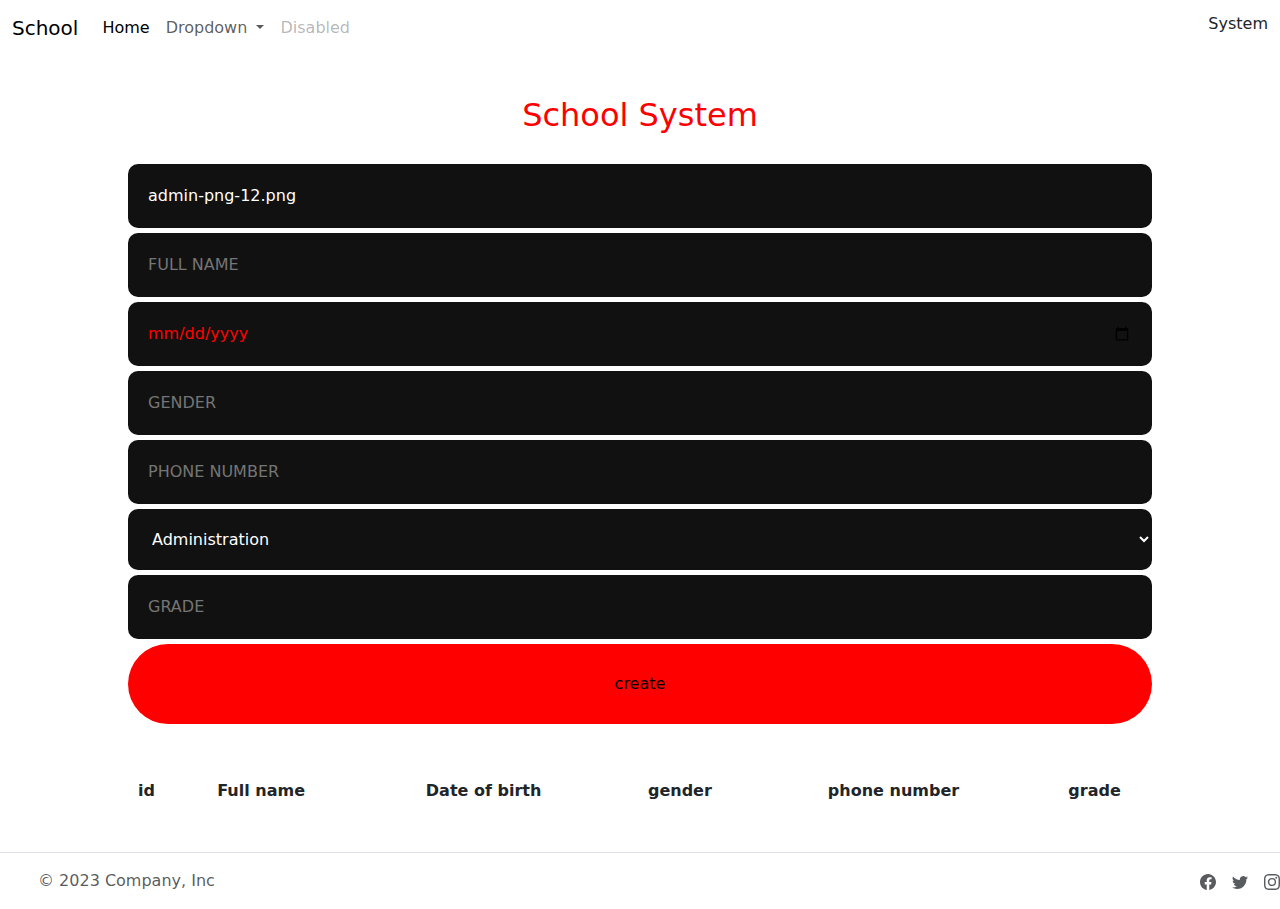
==== index.html @ a32695f7 "add school system" ====
<!DOCTYPE html>
<html lang="en">
  <head>
    <meta charset="UTF-8" />
    <meta http-equiv="X-UA-Compatible" content="IE=edge" />
    <meta name="viewport" content="width=device-width, initial-scale=1.0" />
    <link rel="stylesheet"  href="style.css"/>
    <link rel="stylesheet"  href="https://cdn.jsdelivr.net/npm/bootstrap@5.3.2/dist/css/bootstrap.min.css">
    
    <title>Document</title>
  </head>
  <body> 

   



      <nav class="navbar navbar-expand-lg navbar-light ">
        <div class="container-fluid">
          <a class="navbar-brand"  href="#">School</a>
          <button class="navbar-toggler" type="button" data-bs-toggle="collapse" data-bs-target="#navbarSupportedContent" aria-controls="navbarSupportedContent" aria-expanded="false" aria-label="Toggle navigation">
            <span class="navbar-toggler-icon"></span>
          </button>
          <div class="collapse navbar-collapse" id="navbarSupportedContent">
            <ul class="navbar-nav me-auto mb-2 mb-lg-0">
              <li class="nav-item">
                <a class="nav-link active" aria-current="page" href="#">Home</a>
              </li>
            
              <li class="nav-item dropdown">
                <a class="nav-link dropdown-toggle" href="#" id="navbarDropdown" role="button" data-bs-toggle="dropdown" aria-expanded="false">
                  Dropdown
                </a>
                <ul class="dropdown-menu" aria-labelledby="navbarDropdown">
                  <li><a class="dropdown-item" href="#">Home</a></li>
                  <li><a class="dropdown-item" href="#">Studant</a></li>
                  
                </ul>
              </li>
              <li class="nav-item">
                <a class="nav-link disabled" href="#" tabindex="-1" aria-disabled="true">Disabled</a>
              </li>
            </ul>
              <!-- <form class="d-flex">
                <input class="form-control me-2" type="search" placeholder="Search" aria-label="Search">
                <button class="btn btn-outline-success" type="submit">Search</button>
              </form> -->
              <h6>System</h6>
          </div>
        </div>
      </nav>

    <div class="crud">

      <div class="head">
        <h2 style="margin: 30px; color: red;">School System</h2>
        
      </div>
      <div class="inputs">
       
          <input type="text" value="admin-png-12.png"  id="img" class="date" placeholder="img" />

     

        <input type="text" id="Full name" placeholder="Full name"class="date" required/>
        <div class="price">
          <input type="date" style="color: red;" id="Date of birth" placeholder="Date of birth" class="date" required/>
          <input type="text" id="gender" placeholder="gender" required class="date"/>
          <input type="number" id="phone number" placeholder="phone number"class="date" required/>
          <select type="text" id="major" placeholder="major"class="date" required>
            <option value="">Administration</option>
            <option value="">IT</option>
            <option value="">Science</option>
            <option value="">Art</option>
          </select>

          <input type="number" id="grade" placeholder="grade"class="date" required/>
        </div>

        <button id="submit">create</button>
      </div>
      
        

        <div id="card"></div>

        <table>
          <tr id="jk">
            <th>id</th>
            <th>Full name</th>
            <th>Date of birth</th>
            <th>gender</th>
            <th>phone number</th>
            <th>grade</th>
          </tr>

          <tbody id="tbody"></tbody>
        </table>
      </div>
    </div>
    <footer
    class="d-flex flex-wrap justify-content-between align-items-center py-3 my-4 border-top"
  >
    <div class="col-md-4 d-flex align-items-center">
      <a
        href="/"
        class="mb-3 me-2 mb-md-0 text-body-secondary text-decoration-none lh-1"
      >
        <svg class="bi" width="30" height="24">
          <use xlink:href="#bootstrap"></use>
        </svg>
      </a>
      <span class="mb-3 mb-md-0 text-body-secondary"
        >© 2023 Company, Inc</span
      >
    </div>

    <ul class="nav col-md-4 justify-content-end list-unstyled d-flex">
      <li class="ms-3">
        <a class="text-body-secondary" href="#"
          ><svg
            xmlns="http://www.w3.org/2000/svg"
            width="16"
            height="16"
            fill="currentColor"
            class="bi bi-facebook"
            viewBox="0 0 16 16"
          >
            <path
              d="M16 8.049c0-4.446-3.582-8.05-8-8.05C3.58 0-.002 3.603-.002 8.05c0 4.017 2.926 7.347 6.75 7.951v-5.625h-2.03V8.05H6.75V6.275c0-2.017 1.195-3.131 3.022-3.131.876 0 1.791.157 1.791.157v1.98h-1.009c-.993 0-1.303.621-1.303 1.258v1.51h2.218l-.354 2.326H9.25V16c3.824-.604 6.75-3.934 6.75-7.951z"
            /></svg></a>
      </li>
      <li class="ms-3">
        <a class="text-body-secondary" href="#"
          ><svg
            xmlns="http://www.w3.org/2000/svg"
            width="16"
            height="16"
            fill="currentColor"
            class="bi bi-twitter"
            viewBox="0 0 16 16"
          >
            <path
              d="M5.026 15c6.038 0 9.341-5.003 9.341-9.334 0-.14 0-.282-.006-.422A6.685 6.685 0 0 0 16 3.542a6.658 6.658 0 0 1-1.889.518 3.301 3.301 0 0 0 1.447-1.817 6.533 6.533 0 0 1-2.087.793A3.286 3.286 0 0 0 7.875 6.03a9.325 9.325 0 0 1-6.767-3.429 3.289 3.289 0 0 0 1.018 4.382A3.323 3.323 0 0 1 .64 6.575v.045a3.288 3.288 0 0 0 2.632 3.218 3.203 3.203 0 0 1-.865.115 3.23 3.23 0 0 1-.614-.057 3.283 3.283 0 0 0 3.067 2.277A6.588 6.588 0 0 1 .78 13.58a6.32 6.32 0 0 1-.78-.045A9.344 9.344 0 0 0 5.026 15z"/></svg></a>
      </li>
      <li class="ms-3">
        <a class="text-body-secondary" href="#"
          ><svg
            xmlns="http://www.w3.org/2000/svg"
            width="16"
            height="16"
            fill="currentColor"
            class="bi bi-instagram"
            viewBox="0 0 16 16"
          >
            <path
              d="M8 0C5.829 0 5.556.01 4.703.048 3.85.088 3.269.222 2.76.42a3.917 3.917 0 0 0-1.417.923A3.927 3.927 0 0 0 .42 2.76C.222 3.268.087 3.85.048 4.7.01 5.555 0 5.827 0 8.001c0 2.172.01 2.444.048 3.297.04.852.174 1.433.372 1.942.205.526.478.972.923 1.417.444.445.89.719 1.416.923.51.198 1.09.333 1.942.372C5.555 15.99 5.827 16 8 16s2.444-.01 3.298-.048c.851-.04 1.434-.174 1.943-.372a3.916 3.916 0 0 0 1.416-.923c.445-.445.718-.891.923-1.417.197-.509.332-1.09.372-1.942C15.99 10.445 16 10.173 16 8s-.01-2.445-.048-3.299c-.04-.851-.175-1.433-.372-1.941a3.926 3.926 0 0 0-.923-1.417A3.911 3.911 0 0 0 13.24.42c-.51-.198-1.092-.333-1.943-.372C10.443.01 10.172 0 7.998 0h.003zm-.717 1.442h.718c2.136 0 2.389.007 3.232.046.78.035 1.204.166 1.486.275.373.145.64.319.92.599.28.28.453.546.598.92.11.281.24.705.275 1.485.039.843.047 1.096.047 3.231s-.008 2.389-.047 3.232c-.035.78-.166 1.203-.275 1.485a2.47 2.47 0 0 1-.599.919c-.28.28-.546.453-.92.598-.28.11-.704.24-1.485.276-.843.038-1.096.047-3.232.047s-2.39-.009-3.233-.047c-.78-.036-1.203-.166-1.485-.276a2.478 2.478 0 0 1-.92-.598 2.48 2.48 0 0 1-.6-.92c-.109-.281-.24-.705-.275-1.485-.038-.843-.046-1.096-.046-3.233 0-2.136.008-2.388.046-3.231.036-.78.166-1.204.276-1.486.145-.373.319-.64.599-.92.28-.28.546-.453.92-.598.282-.11.705-.24 1.485-.276.738-.034 1.024-.044 2.515-.045v.002zm4.988 1.328a.96.96 0 1 0 0 1.92.96.96 0 0 0 0-1.92zm-4.27 1.122a4.109 4.109 0 1 0 0 8.217 4.109 4.109 0 0 0 0-8.217zm0 1.441a2.667 2.667 0 1 1 0 5.334 2.667 2.667 0 0 1 0-5.334z"
            /></svg></a>
      </li>
    </ul>
  </footer>
</div>
</div>
</div>
    <script src="app.js"></script>
    <script src="https://cdn.jsdelivr.net/npm/bootstrap@5.3.2/dist/js/bootstrap.bundle.min.js
    "></script>
  </body>
</html>
---- style.css ----
* {
  padding: 0;
  margin: 0;
}

body {
  /* color: white; */
  background-color: #222;

  font-family: "Lucida Sans", "Lucida Sans Regular", "Lucida Grande",
    "Lucida Sans Unicode", Geneva, Verdana, sans-serif;
  height: 100vh;
}

.crud {
  width: 80%;
  margin: auto;
  text-align: center;
  padding: 10px 0px;
  /* background-color: #222; */

  /* text-transform: uppercase; */
  /* height: 100vh; */
}

input {
  width: 100%;
  /* height: 30px; */
  padding: 5px 0px;
  outline: none;
  border: none;
  margin: 5px 0;
  background-color: #111;
  color: white;
  transition: 0.5s;
  border-radius: 10px;
  padding: 20px;

  margin: 25px;
}
.date {
  margin-bottom: 5px;
}

#submit {
  padding: 20px;
  text-align: center;
  border-radius: 50px;
  height: 80px;
}
select {
  width: 100%;
  /* height: 30px; */
  padding: 5px 0px;
  outline: none;
  border: none;
  margin: 5px 0;
  background-color: #111;
  color: white;
  transition: 0.5s;
  border-radius: 10px;
  padding: 20px;

  margin: 25px;
}

input:hover {
  transform: scale(1.1);
  background: black;
}
button {
  width: 100%;
  background-color: red;
  border: none;
  border-radius: 10px;
  transition: 0.5s;
}

button:hover {
  background-color: rgba(177, 8, 8, 0.76);
  letter-spacing: 1px;
  color: white;
}

input::placeholder {
  text-transform: uppercase;
}

table {
  width: 100%;
  text-align: center;
  margin: 10px 0px;
}
td,
th {
  padding: 5px 0px;
  /* color: red;   */
}

.dates {
  color: red;
}

#card {
  padding: 20px;
  display: flex;
  flex-wrap: wrap;
  justify-content: space-between;
  /* background-color: greenyellow; */
  gap: 15px;
}

@media (max-width: 520px) {
  input {
    display: flex;
  }
  table th,
  td {
    display: flex;
    /* flex-direction: column; */
  }
  #card {
    display: flex;
    flex-wrap: wrap;
    flex-direction: column;
    align-items: center;
    background-color: greenyellow;
    margin: 10px;
  }
}
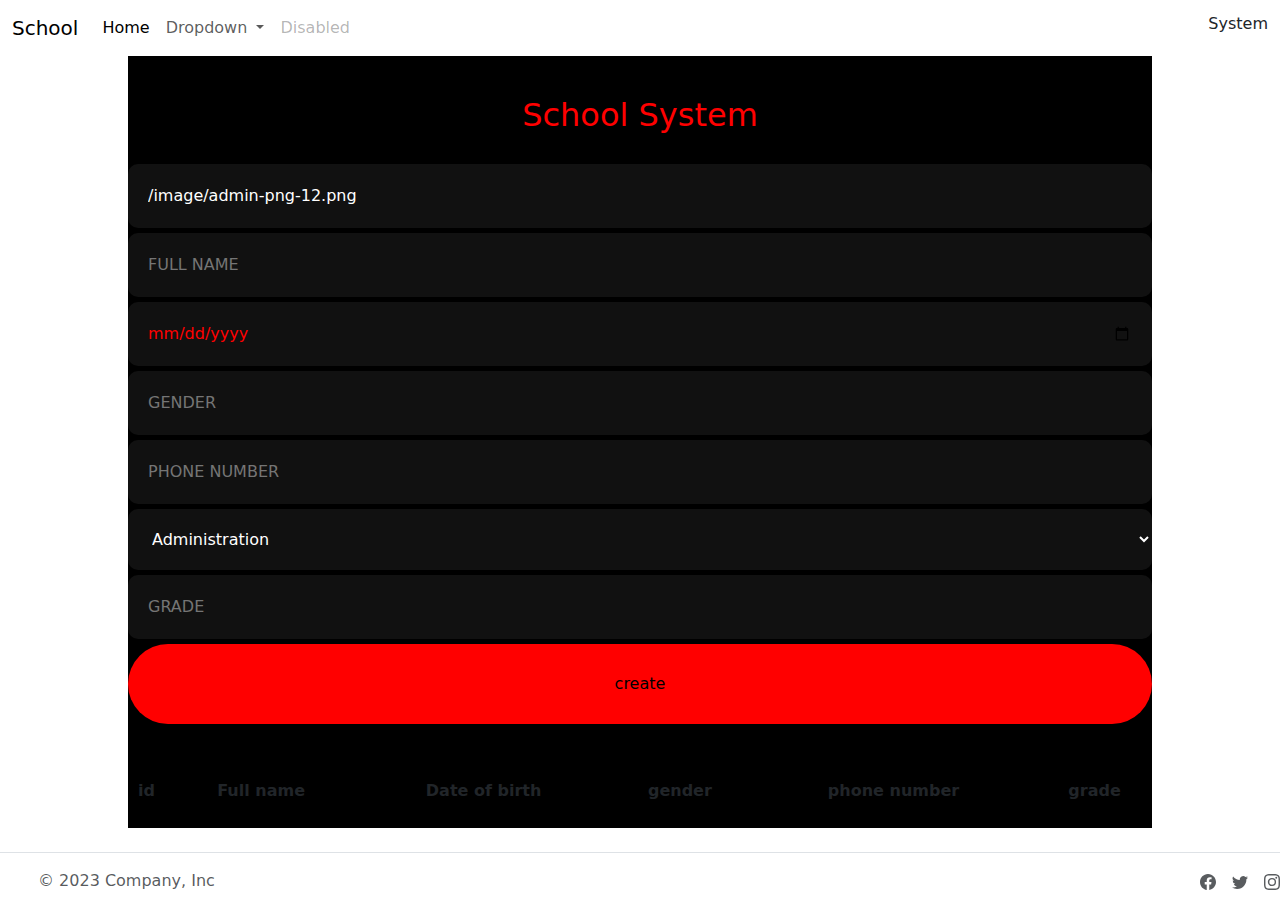
==== commit da8e25ef: "final change" ====
--- a/index.html
+++ b/index.html
@@ -7,7 +7,7 @@
     <link rel="stylesheet"  href="style.css"/>
     <link rel="stylesheet"  href="https://cdn.jsdelivr.net/npm/bootstrap@5.3.2/dist/css/bootstrap.min.css">
     
-    <title>Document</title>
+    <title>School-System</title>
   </head>
   <body> 
 
@@ -50,7 +50,7 @@
         </div>
       </nav>
 
-    <div class="crud">
+    <div class="crud-operation-school-system">
 
       <div class="head">
         <h2 style="margin: 30px; color: red;">School System</h2>
@@ -58,7 +58,7 @@
       </div>
       <div class="inputs">
        
-          <input type="text" value="admin-png-12.png"  id="img" class="date" placeholder="img" />
+          <input type="text" value="/image/admin-png-12.png"  id="img" width="40px" height="40px" class="date" placeholder="img" />
 
      
 
--- a/style.css
+++ b/style.css
@@ -12,7 +12,7 @@
   height: 100vh;
 }
 
-.crud {
+.crud-operation-school-system {
   width: 80%;
   margin: auto;
   text-align: center;
@@ -21,6 +21,7 @@
 
   /* text-transform: uppercase; */
   /* height: 100vh; */
+  background-color: black;
 }
 
 input {
@@ -110,7 +111,7 @@
   gap: 15px;
 }
 
-@media (max-width: 520px) {
+@media (max-width: 820px) {
   input {
     display: flex;
   }
@@ -118,13 +119,43 @@
   td {
     display: flex;
     /* flex-direction: column; */
+    justify-content: center;
   }
   #card {
     display: flex;
     flex-wrap: wrap;
     flex-direction: column;
     align-items: center;
-    background-color: greenyellow;
+    background-color: black;
     margin: 10px;
+    /* border: 2px solid red; */
+  }
+  #card div {
+    border: 2px solid red;
+    width: 100%;
+    padding: 5px;
+    color: red;
+  }
+
+  #card > div:nth-last-of-type(odd) {
+    color: red;
+
+    border-radius: 20px;
+  }
+
+  #card > div:nth-last-of-type(even) {
+    color: red;
+
+    border-radius: 20px;
+  }
+
+  #card > div > div {
+    color: red;
+    border: none;
+    border-bottom: 2px solid red;
+  }
+  #card > div > div:last-child {
+    color: red;
+    border: none;
   }
 }
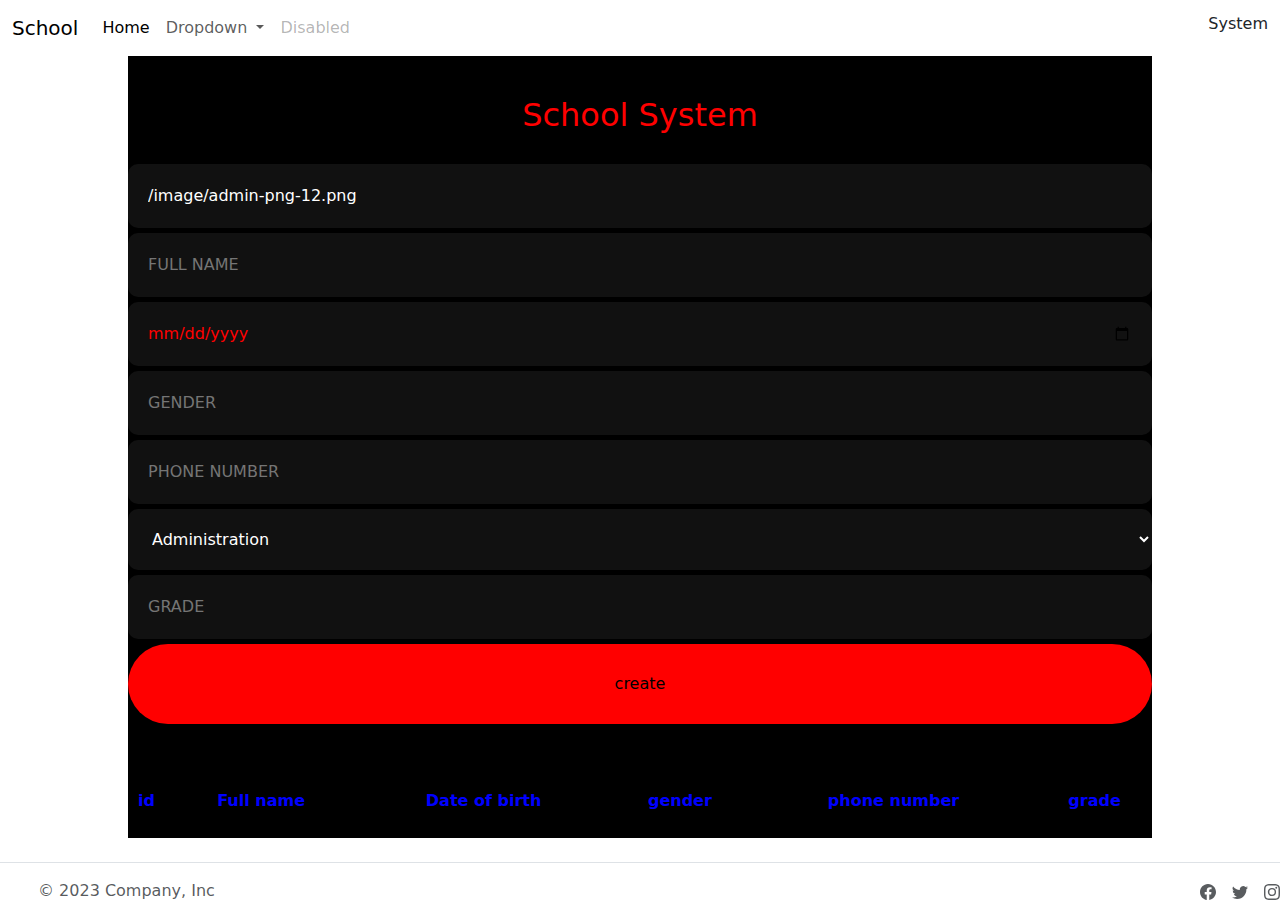
==== commit f091d233: "Update index.html" ====
--- a/index.html
+++ b/index.html
@@ -68,10 +68,10 @@
           <input type="text" id="gender" placeholder="gender" required class="date"/>
           <input type="number" id="phone number" placeholder="phone number"class="date" required/>
           <select type="text" id="major" placeholder="major"class="date" required>
-            <option value="">Administration</option>
-            <option value="">IT</option>
-            <option value="">Science</option>
-            <option value="">Art</option>
+            <option value="Administration">Administration</option>
+            <option value="IT">IT</option>
+            <option value="Science">Science</option>
+            <option value="Art">Art</option>
           </select>
 
           <input type="number" id="grade" placeholder="grade"class="date" required/>
--- a/style.css
+++ b/style.css
@@ -95,7 +95,7 @@
 td,
 th {
   padding: 5px 0px;
-  /* color: red;   */
+  color: blue;  
 }
 
 .dates {
@@ -109,6 +109,44 @@
   justify-content: space-between;
   /* background-color: greenyellow; */
   gap: 15px;
+}
+
+#card {
+  display: flex;
+  flex-wrap: wrap;
+  flex-direction: row;
+  align-items: center;
+  background-color: black;
+  margin: 10px;
+  /* border: 2px solid red; */
+}
+#card div {
+  border: 2px solid red;
+  width: auto;
+  padding: 5px;
+  color: red;
+}
+
+#card > div:nth-last-of-type(odd) {
+  color: red;
+
+  border-radius: 20px;
+}
+
+#card > div:nth-last-of-type(even) {
+  color: red;
+
+  border-radius: 20px;
+}
+
+#card > div > div {
+  color: red;
+  border: none;
+  border-bottom: 2px solid red;
+}
+#card > div > div:last-child {
+  color: red;
+  border: none;
 }
 
 @media (max-width: 820px) {
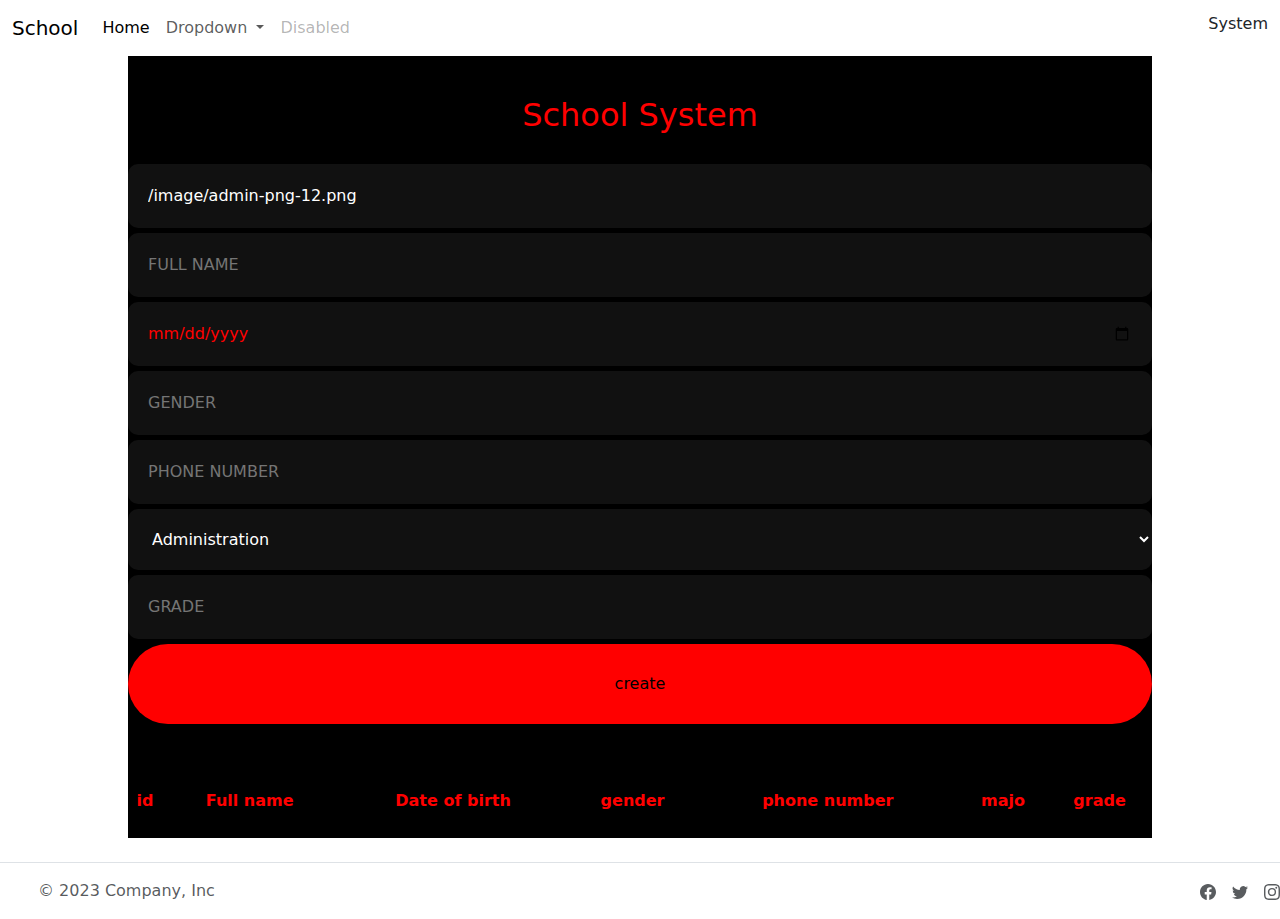
==== commit c923f058: "chnage responsive table" ====
--- a/index.html
+++ b/index.html
@@ -4,164 +4,223 @@
     <meta charset="UTF-8" />
     <meta http-equiv="X-UA-Compatible" content="IE=edge" />
     <meta name="viewport" content="width=device-width, initial-scale=1.0" />
-    <link rel="stylesheet"  href="style.css"/>
-    <link rel="stylesheet"  href="https://cdn.jsdelivr.net/npm/bootstrap@5.3.2/dist/css/bootstrap.min.css">
-    
+    <link rel="stylesheet" href="style.css" />
+    <link
+      rel="stylesheet"
+      href="https://cdn.jsdelivr.net/npm/bootstrap@5.3.2/dist/css/bootstrap.min.css"
+    />
+
     <title>School-System</title>
   </head>
-  <body> 
-
-   
-
-
-
-      <nav class="navbar navbar-expand-lg navbar-light ">
-        <div class="container-fluid">
-          <a class="navbar-brand"  href="#">School</a>
-          <button class="navbar-toggler" type="button" data-bs-toggle="collapse" data-bs-target="#navbarSupportedContent" aria-controls="navbarSupportedContent" aria-expanded="false" aria-label="Toggle navigation">
-            <span class="navbar-toggler-icon"></span>
-          </button>
-          <div class="collapse navbar-collapse" id="navbarSupportedContent">
-            <ul class="navbar-nav me-auto mb-2 mb-lg-0">
-              <li class="nav-item">
-                <a class="nav-link active" aria-current="page" href="#">Home</a>
-              </li>
-            
-              <li class="nav-item dropdown">
-                <a class="nav-link dropdown-toggle" href="#" id="navbarDropdown" role="button" data-bs-toggle="dropdown" aria-expanded="false">
-                  Dropdown
-                </a>
-                <ul class="dropdown-menu" aria-labelledby="navbarDropdown">
-                  <li><a class="dropdown-item" href="#">Home</a></li>
-                  <li><a class="dropdown-item" href="#">Studant</a></li>
-                  
-                </ul>
-              </li>
-              <li class="nav-item">
-                <a class="nav-link disabled" href="#" tabindex="-1" aria-disabled="true">Disabled</a>
-              </li>
-            </ul>
-              <!-- <form class="d-flex">
+  <body>
+    <nav class="navbar navbar-expand-lg navbar-light">
+      <div class="container-fluid">
+        <a class="navbar-brand" href="#">School</a>
+        <button
+          class="navbar-toggler"
+          type="button"
+          data-bs-toggle="collapse"
+          data-bs-target="#navbarSupportedContent"
+          aria-controls="navbarSupportedContent"
+          aria-expanded="false"
+          aria-label="Toggle navigation"
+        >
+          <span class="navbar-toggler-icon"></span>
+        </button>
+        <div class="collapse navbar-collapse" id="navbarSupportedContent">
+          <ul class="navbar-nav me-auto mb-2 mb-lg-0">
+            <li class="nav-item">
+              <a class="nav-link active" aria-current="page" href="#">Home</a>
+            </li>
+
+            <li class="nav-item dropdown">
+              <a
+                class="nav-link dropdown-toggle"
+                href="#"
+                id="navbarDropdown"
+                role="button"
+                data-bs-toggle="dropdown"
+                aria-expanded="false"
+              >
+                Dropdown
+              </a>
+              <ul class="dropdown-menu" aria-labelledby="navbarDropdown">
+                <li><a class="dropdown-item" href="#">Home</a></li>
+                <li><a class="dropdown-item" href="#">Studant</a></li>
+              </ul>
+            </li>
+            <li class="nav-item">
+              <a
+                class="nav-link disabled"
+                href="#"
+                tabindex="-1"
+                aria-disabled="true"
+                >Disabled</a
+              >
+            </li>
+          </ul>
+          <!-- <form class="d-flex">
                 <input class="form-control me-2" type="search" placeholder="Search" aria-label="Search">
                 <button class="btn btn-outline-success" type="submit">Search</button>
               </form> -->
-              <h6>System</h6>
-          </div>
+          <h6>System</h6>
         </div>
-      </nav>
+      </div>
+    </nav>
 
     <div class="crud-operation-school-system">
-
       <div class="head">
-        <h2 style="margin: 30px; color: red;">School System</h2>
-        
+        <h2 style="margin: 30px; color: red">School System</h2>
       </div>
       <div class="inputs">
-       
-          <input type="text" value="/image/admin-png-12.png"  id="img" width="40px" height="40px" class="date" placeholder="img" />
-
-     
-
-        <input type="text" id="Full name" placeholder="Full name"class="date" required/>
+        <input
+          type="text"
+          value="/image/admin-png-12.png"
+          id="img"
+          width="40px"
+          height="40px"
+          class="date"
+          placeholder="img"
+        />
+
+        <input
+          type="text"
+          id="Full name"
+          placeholder="Full name"
+          class="date"
+          required
+        />
         <div class="price">
-          <input type="date" style="color: red;" id="Date of birth" placeholder="Date of birth" class="date" required/>
-          <input type="text" id="gender" placeholder="gender" required class="date"/>
-          <input type="number" id="phone number" placeholder="phone number"class="date" required/>
-          <select type="text" id="major" placeholder="major"class="date" required>
+          <input
+            type="date"
+            style="color: red"
+            id="Date of birth"
+            placeholder="Date of birth"
+            class="date"
+            required
+          />
+          <input
+            type="text"
+            id="gender"
+            placeholder="gender"
+            required
+            class="date"
+          />
+          <input
+            type="number"
+            id="phone number"
+            placeholder="phone number"
+            class="date"
+            required
+          />
+          <select
+            type="text"
+            id="major"
+            placeholder="major"
+            class="date"
+            required
+          >
             <option value="Administration">Administration</option>
             <option value="IT">IT</option>
             <option value="Science">Science</option>
             <option value="Art">Art</option>
           </select>
 
-          <input type="number" id="grade" placeholder="grade"class="date" required/>
+          <input
+            type="number"
+            id="grade"
+            placeholder="grade"
+            class="date"
+            required
+          />
         </div>
 
         <button id="submit">create</button>
       </div>
-      
-        
-
-        <div id="card"></div>
-
-        <table>
-          <tr id="jk">
-            <th>id</th>
-            <th>Full name</th>
-            <th>Date of birth</th>
-            <th>gender</th>
-            <th>phone number</th>
-            <th>grade</th>
-          </tr>
-
-          <tbody id="tbody"></tbody>
-        </table>
-      </div>
+
+      <div id="card"></div>
+
+      <table>
+        <thead>
+          <th id="issa">id</th>
+          <th>Full name</th>
+          <th>Date of birth</th>
+          <th>gender</th>
+          <th>phone number</th>
+          <th>majo</th>
+          <th>grade</th>
+        </thead>
+
+        <tbody id="tbody"></tbody>
+      </table>
     </div>
+
     <footer
-    class="d-flex flex-wrap justify-content-between align-items-center py-3 my-4 border-top"
-  >
-    <div class="col-md-4 d-flex align-items-center">
-      <a
-        href="/"
-        class="mb-3 me-2 mb-md-0 text-body-secondary text-decoration-none lh-1"
-      >
-        <svg class="bi" width="30" height="24">
-          <use xlink:href="#bootstrap"></use>
-        </svg>
-      </a>
-      <span class="mb-3 mb-md-0 text-body-secondary"
-        >© 2023 Company, Inc</span
-      >
-    </div>
-
-    <ul class="nav col-md-4 justify-content-end list-unstyled d-flex">
-      <li class="ms-3">
-        <a class="text-body-secondary" href="#"
-          ><svg
-            xmlns="http://www.w3.org/2000/svg"
-            width="16"
-            height="16"
-            fill="currentColor"
-            class="bi bi-facebook"
-            viewBox="0 0 16 16"
-          >
-            <path
-              d="M16 8.049c0-4.446-3.582-8.05-8-8.05C3.58 0-.002 3.603-.002 8.05c0 4.017 2.926 7.347 6.75 7.951v-5.625h-2.03V8.05H6.75V6.275c0-2.017 1.195-3.131 3.022-3.131.876 0 1.791.157 1.791.157v1.98h-1.009c-.993 0-1.303.621-1.303 1.258v1.51h2.218l-.354 2.326H9.25V16c3.824-.604 6.75-3.934 6.75-7.951z"
-            /></svg></a>
-      </li>
-      <li class="ms-3">
-        <a class="text-body-secondary" href="#"
-          ><svg
-            xmlns="http://www.w3.org/2000/svg"
-            width="16"
-            height="16"
-            fill="currentColor"
-            class="bi bi-twitter"
-            viewBox="0 0 16 16"
-          >
-            <path
-              d="M5.026 15c6.038 0 9.341-5.003 9.341-9.334 0-.14 0-.282-.006-.422A6.685 6.685 0 0 0 16 3.542a6.658 6.658 0 0 1-1.889.518 3.301 3.301 0 0 0 1.447-1.817 6.533 6.533 0 0 1-2.087.793A3.286 3.286 0 0 0 7.875 6.03a9.325 9.325 0 0 1-6.767-3.429 3.289 3.289 0 0 0 1.018 4.382A3.323 3.323 0 0 1 .64 6.575v.045a3.288 3.288 0 0 0 2.632 3.218 3.203 3.203 0 0 1-.865.115 3.23 3.23 0 0 1-.614-.057 3.283 3.283 0 0 0 3.067 2.277A6.588 6.588 0 0 1 .78 13.58a6.32 6.32 0 0 1-.78-.045A9.344 9.344 0 0 0 5.026 15z"/></svg></a>
-      </li>
-      <li class="ms-3">
-        <a class="text-body-secondary" href="#"
-          ><svg
-            xmlns="http://www.w3.org/2000/svg"
-            width="16"
-            height="16"
-            fill="currentColor"
-            class="bi bi-instagram"
-            viewBox="0 0 16 16"
-          >
-            <path
-              d="M8 0C5.829 0 5.556.01 4.703.048 3.85.088 3.269.222 2.76.42a3.917 3.917 0 0 0-1.417.923A3.927 3.927 0 0 0 .42 2.76C.222 3.268.087 3.85.048 4.7.01 5.555 0 5.827 0 8.001c0 2.172.01 2.444.048 3.297.04.852.174 1.433.372 1.942.205.526.478.972.923 1.417.444.445.89.719 1.416.923.51.198 1.09.333 1.942.372C5.555 15.99 5.827 16 8 16s2.444-.01 3.298-.048c.851-.04 1.434-.174 1.943-.372a3.916 3.916 0 0 0 1.416-.923c.445-.445.718-.891.923-1.417.197-.509.332-1.09.372-1.942C15.99 10.445 16 10.173 16 8s-.01-2.445-.048-3.299c-.04-.851-.175-1.433-.372-1.941a3.926 3.926 0 0 0-.923-1.417A3.911 3.911 0 0 0 13.24.42c-.51-.198-1.092-.333-1.943-.372C10.443.01 10.172 0 7.998 0h.003zm-.717 1.442h.718c2.136 0 2.389.007 3.232.046.78.035 1.204.166 1.486.275.373.145.64.319.92.599.28.28.453.546.598.92.11.281.24.705.275 1.485.039.843.047 1.096.047 3.231s-.008 2.389-.047 3.232c-.035.78-.166 1.203-.275 1.485a2.47 2.47 0 0 1-.599.919c-.28.28-.546.453-.92.598-.28.11-.704.24-1.485.276-.843.038-1.096.047-3.232.047s-2.39-.009-3.233-.047c-.78-.036-1.203-.166-1.485-.276a2.478 2.478 0 0 1-.92-.598 2.48 2.48 0 0 1-.6-.92c-.109-.281-.24-.705-.275-1.485-.038-.843-.046-1.096-.046-3.233 0-2.136.008-2.388.046-3.231.036-.78.166-1.204.276-1.486.145-.373.319-.64.599-.92.28-.28.546-.453.92-.598.282-.11.705-.24 1.485-.276.738-.034 1.024-.044 2.515-.045v.002zm4.988 1.328a.96.96 0 1 0 0 1.92.96.96 0 0 0 0-1.92zm-4.27 1.122a4.109 4.109 0 1 0 0 8.217 4.109 4.109 0 0 0 0-8.217zm0 1.441a2.667 2.667 0 1 1 0 5.334 2.667 2.667 0 0 1 0-5.334z"
-            /></svg></a>
-      </li>
-    </ul>
-  </footer>
-</div>
-</div>
-</div>
+      class="d-flex flex-wrap justify-content-between align-items-center py-3 my-4 border-top"
+    >
+      <div class="col-md-4 d-flex align-items-center">
+        <a
+          href="/"
+          class="mb-3 me-2 mb-md-0 text-body-secondary text-decoration-none lh-1"
+        >
+          <svg class="bi" width="30" height="24">
+            <use xlink:href="#bootstrap"></use>
+          </svg>
+        </a>
+        <span class="mb-3 mb-md-0 text-body-secondary"
+          >© 2023 Company, Inc</span
+        >
+      </div>
+
+      <ul class="nav col-md-4 justify-content-end list-unstyled d-flex">
+        <li class="ms-3">
+          <a class="text-body-secondary" href="#"
+            ><svg
+              xmlns="http://www.w3.org/2000/svg"
+              width="16"
+              height="16"
+              fill="currentColor"
+              class="bi bi-facebook"
+              viewBox="0 0 16 16"
+            >
+              <path
+                d="M16 8.049c0-4.446-3.582-8.05-8-8.05C3.58 0-.002 3.603-.002 8.05c0 4.017 2.926 7.347 6.75 7.951v-5.625h-2.03V8.05H6.75V6.275c0-2.017 1.195-3.131 3.022-3.131.876 0 1.791.157 1.791.157v1.98h-1.009c-.993 0-1.303.621-1.303 1.258v1.51h2.218l-.354 2.326H9.25V16c3.824-.604 6.75-3.934 6.75-7.951z"
+              /></svg
+          ></a>
+        </li>
+        <li class="ms-3">
+          <a class="text-body-secondary" href="#"
+            ><svg
+              xmlns="http://www.w3.org/2000/svg"
+              width="16"
+              height="16"
+              fill="currentColor"
+              class="bi bi-twitter"
+              viewBox="0 0 16 16"
+            >
+              <path
+                d="M5.026 15c6.038 0 9.341-5.003 9.341-9.334 0-.14 0-.282-.006-.422A6.685 6.685 0 0 0 16 3.542a6.658 6.658 0 0 1-1.889.518 3.301 3.301 0 0 0 1.447-1.817 6.533 6.533 0 0 1-2.087.793A3.286 3.286 0 0 0 7.875 6.03a9.325 9.325 0 0 1-6.767-3.429 3.289 3.289 0 0 0 1.018 4.382A3.323 3.323 0 0 1 .64 6.575v.045a3.288 3.288 0 0 0 2.632 3.218 3.203 3.203 0 0 1-.865.115 3.23 3.23 0 0 1-.614-.057 3.283 3.283 0 0 0 3.067 2.277A6.588 6.588 0 0 1 .78 13.58a6.32 6.32 0 0 1-.78-.045A9.344 9.344 0 0 0 5.026 15z"
+              /></svg
+          ></a>
+        </li>
+        <li class="ms-3">
+          <a class="text-body-secondary" href="#"
+            ><svg
+              xmlns="http://www.w3.org/2000/svg"
+              width="16"
+              height="16"
+              fill="currentColor"
+              class="bi bi-instagram"
+              viewBox="0 0 16 16"
+            >
+              <path
+                d="M8 0C5.829 0 5.556.01 4.703.048 3.85.088 3.269.222 2.76.42a3.917 3.917 0 0 0-1.417.923A3.927 3.927 0 0 0 .42 2.76C.222 3.268.087 3.85.048 4.7.01 5.555 0 5.827 0 8.001c0 2.172.01 2.444.048 3.297.04.852.174 1.433.372 1.942.205.526.478.972.923 1.417.444.445.89.719 1.416.923.51.198 1.09.333 1.942.372C5.555 15.99 5.827 16 8 16s2.444-.01 3.298-.048c.851-.04 1.434-.174 1.943-.372a3.916 3.916 0 0 0 1.416-.923c.445-.445.718-.891.923-1.417.197-.509.332-1.09.372-1.942C15.99 10.445 16 10.173 16 8s-.01-2.445-.048-3.299c-.04-.851-.175-1.433-.372-1.941a3.926 3.926 0 0 0-.923-1.417A3.911 3.911 0 0 0 13.24.42c-.51-.198-1.092-.333-1.943-.372C10.443.01 10.172 0 7.998 0h.003zm-.717 1.442h.718c2.136 0 2.389.007 3.232.046.78.035 1.204.166 1.486.275.373.145.64.319.92.599.28.28.453.546.598.92.11.281.24.705.275 1.485.039.843.047 1.096.047 3.231s-.008 2.389-.047 3.232c-.035.78-.166 1.203-.275 1.485a2.47 2.47 0 0 1-.599.919c-.28.28-.546.453-.92.598-.28.11-.704.24-1.485.276-.843.038-1.096.047-3.232.047s-2.39-.009-3.233-.047c-.78-.036-1.203-.166-1.485-.276a2.478 2.478 0 0 1-.92-.598 2.48 2.48 0 0 1-.6-.92c-.109-.281-.24-.705-.275-1.485-.038-.843-.046-1.096-.046-3.233 0-2.136.008-2.388.046-3.231.036-.78.166-1.204.276-1.486.145-.373.319-.64.599-.92.28-.28.546-.453.92-.598.282-.11.705-.24 1.485-.276.738-.034 1.024-.044 2.515-.045v.002zm4.988 1.328a.96.96 0 1 0 0 1.92.96.96 0 0 0 0-1.92zm-4.27 1.122a4.109 4.109 0 1 0 0 8.217 4.109 4.109 0 0 0 0-8.217zm0 1.441a2.667 2.667 0 1 1 0 5.334 2.667 2.667 0 0 1 0-5.334z"
+              /></svg
+          ></a>
+        </li>
+      </ul>
+    </footer>
+
     <script src="app.js"></script>
     <script src="https://cdn.jsdelivr.net/npm/bootstrap@5.3.2/dist/js/bootstrap.bundle.min.js
     "></script>
--- a/style.css
+++ b/style.css
@@ -95,7 +95,7 @@
 td,
 th {
   padding: 5px 0px;
-  color: blue;  
+  color: red;
 }
 
 .dates {
@@ -153,11 +153,43 @@
   input {
     display: flex;
   }
-  table th,
-  td {
-    display: flex;
-    /* flex-direction: column; */
+  /* table tr {
+    display: flex;
+    flex-direction: column;
     justify-content: center;
+  }
+  table {
+    display: flex;
+    flex-direction: column;
+    justify-content: center;
+    gap: 20px;
+  } */
+
+  table > thead {
+    display: none;
+  }
+
+  table,
+  table tbody,
+  table tr,
+  table td {
+    display: block;
+    width: 100%;
+  }
+
+  table td {
+    padding-left: 60%;
+
+    position: relative;
+  }
+  table td::before {
+    content: attr(data-label);
+    position: absolute;
+    width: 40%;
+    left: 0;
+    font-weight: bold;
+    text-align: left;
+    margin-left: 45px;
   }
   #card {
     display: flex;
@@ -166,7 +198,6 @@
     align-items: center;
     background-color: black;
     margin: 10px;
-    /* border: 2px solid red; */
   }
   #card div {
     border: 2px solid red;
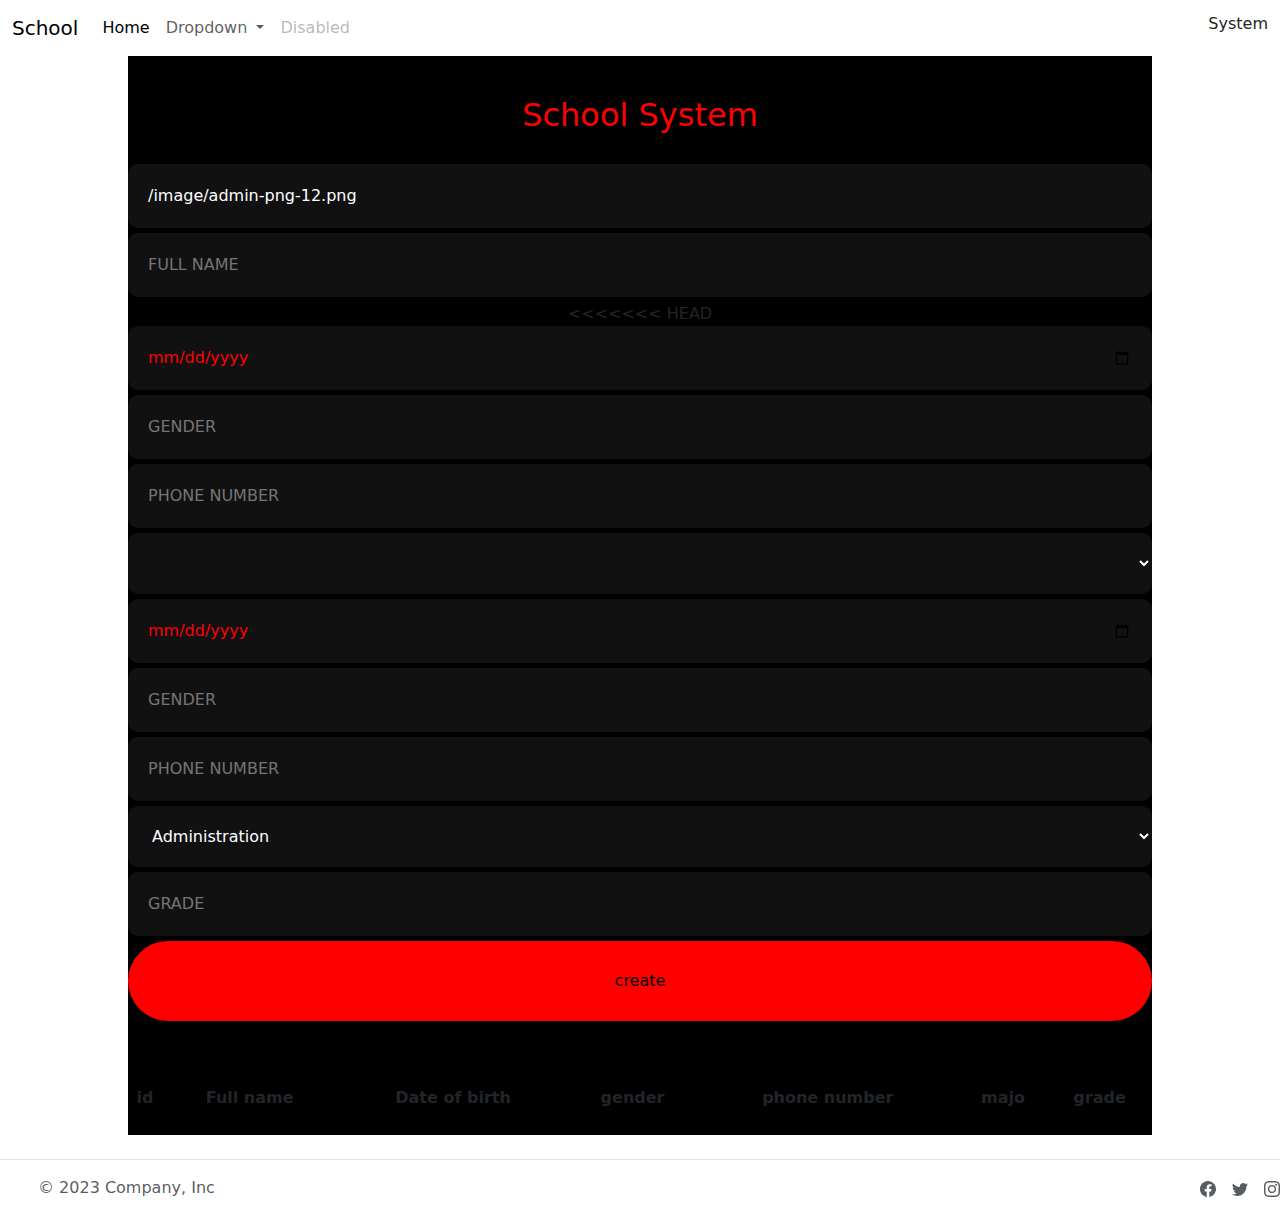
==== commit e4fe323d: "chnage responsive table" ====
--- a/index.html
+++ b/index.html
@@ -91,6 +91,7 @@
           required
         />
         <div class="price">
+<<<<<<< HEAD
           <input
             type="date"
             style="color: red"
@@ -120,6 +121,12 @@
             class="date"
             required
           >
+=======
+          <input type="date" style="color: red;" id="Date of birth" placeholder="Date of birth" class="date" required/>
+          <input type="text" id="gender" placeholder="gender" required class="date"/>
+          <input type="number" id="phone number" placeholder="phone number"class="date" required/>
+          <select type="text" id="major" placeholder="major"class="date" required>
+>>>>>>> f091d233955dbea847eeab494fd1c81133693845
             <option value="Administration">Administration</option>
             <option value="IT">IT</option>
             <option value="Science">Science</option>
--- a/style.css
+++ b/style.css
@@ -95,7 +95,11 @@
 td,
 th {
   padding: 5px 0px;
-  color: red;
+<<<<<<< HEAD
+  color: red;
+=======
+  color: blue;  
+>>>>>>> f091d233955dbea847eeab494fd1c81133693845
 }
 
 .dates {
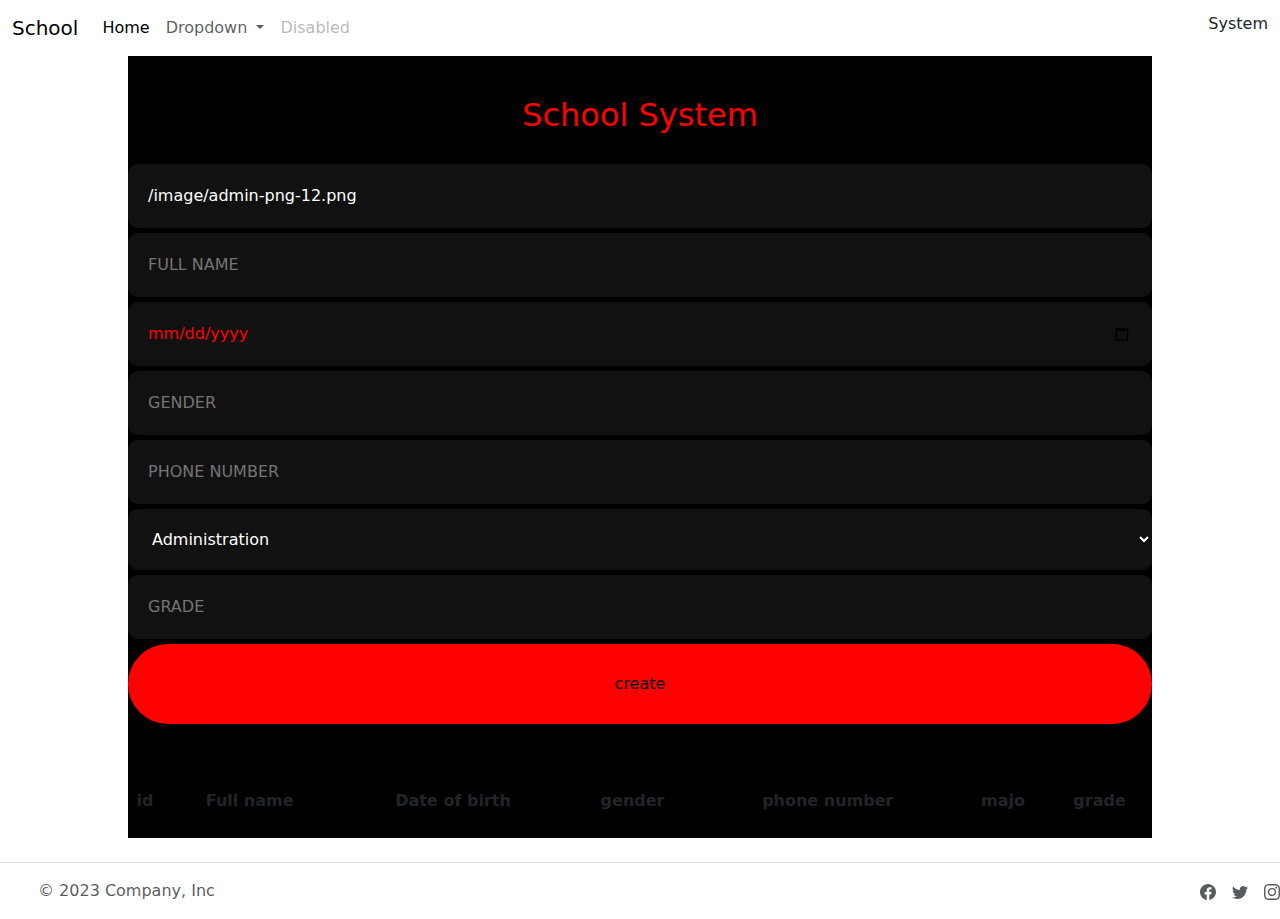
==== commit 649cad97: "Update index.html idont no" ====
--- a/index.html
+++ b/index.html
@@ -91,7 +91,7 @@
           required
         />
         <div class="price">
-<<<<<<< HEAD
+
           <input
             type="date"
             style="color: red"
@@ -121,12 +121,6 @@
             class="date"
             required
           >
-=======
-          <input type="date" style="color: red;" id="Date of birth" placeholder="Date of birth" class="date" required/>
-          <input type="text" id="gender" placeholder="gender" required class="date"/>
-          <input type="number" id="phone number" placeholder="phone number"class="date" required/>
-          <select type="text" id="major" placeholder="major"class="date" required>
->>>>>>> f091d233955dbea847eeab494fd1c81133693845
             <option value="Administration">Administration</option>
             <option value="IT">IT</option>
             <option value="Science">Science</option>
--- a/style.css
+++ b/style.css
@@ -98,7 +98,7 @@
 <<<<<<< HEAD
   color: red;
 =======
-  color: blue;  
+   
 >>>>>>> f091d233955dbea847eeab494fd1c81133693845
 }
 
